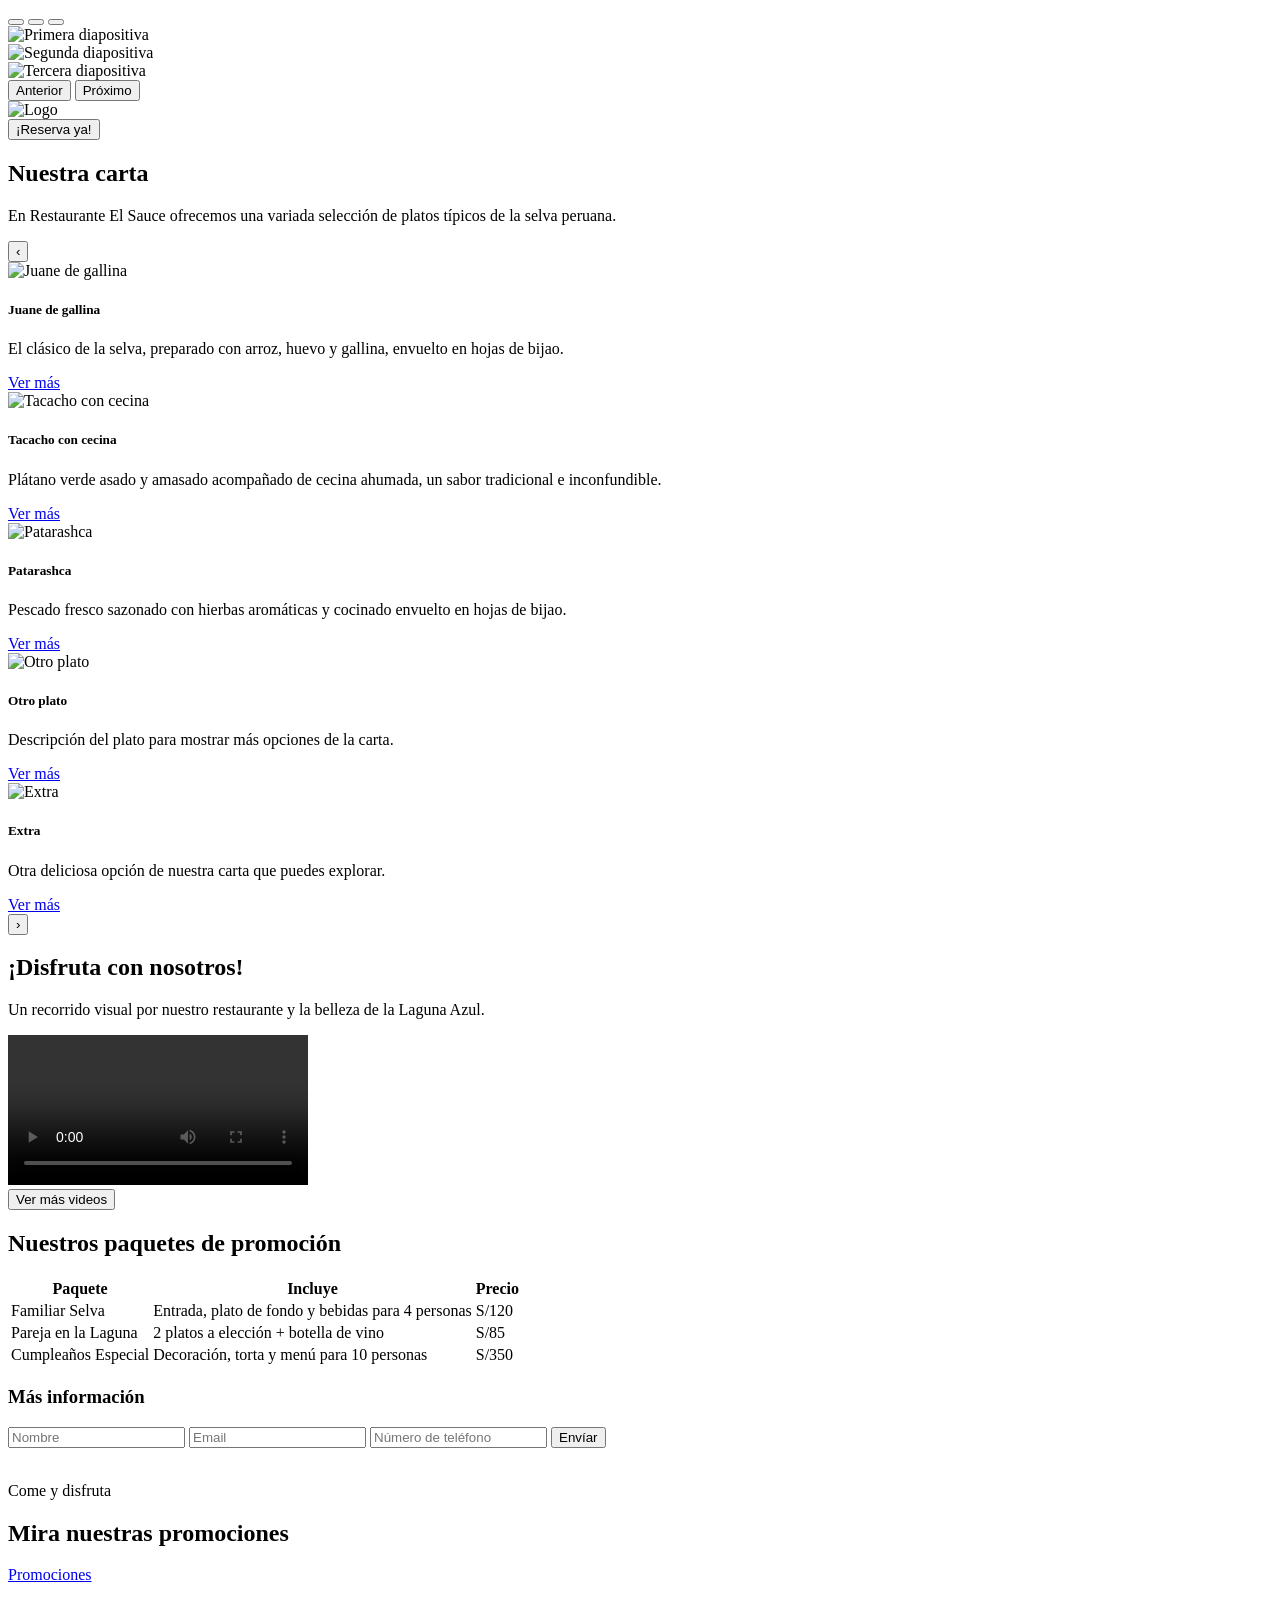
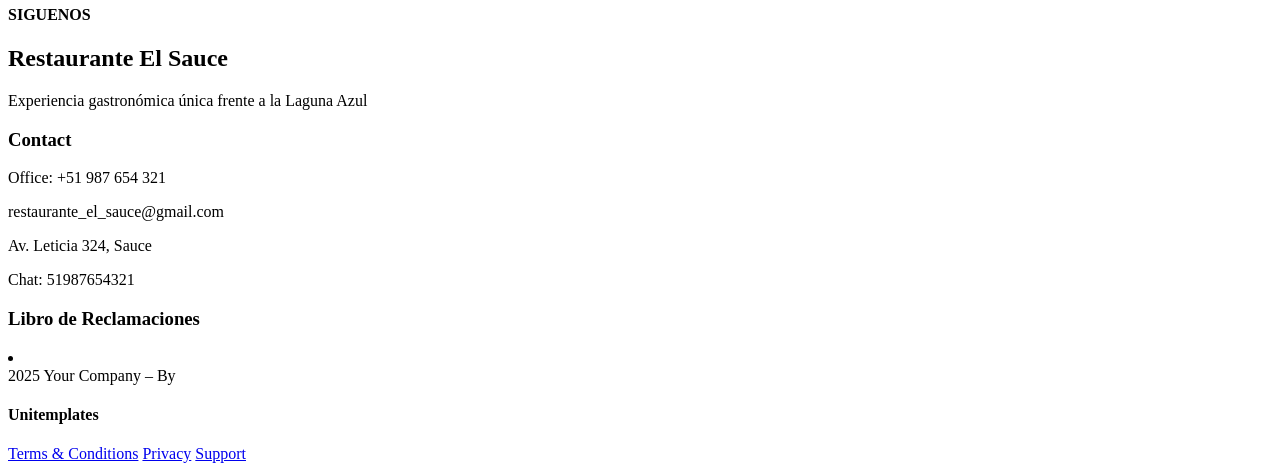
==== demo/src/main/resources/templates/index.html @ cd89e436 "version_01.3.3" ====
<!DOCTYPE html>
<html lang="en" xmlns:th="http://www.thymeleaf.org">
<head th:replace="~{Fragmentos/fragmentos :: head}"></head>
<body>

<div th:replace="~{Fragmentos/fragmentos :: reserva}"></div>
<div th:replace="~{Fragmentos/fragmentos :: login_cli}"></div>
<!--Cabecera-->
<div th:replace="~{Fragmentos/fragmentos :: header}"></div>

<!--section-->
<section class="carrusel" id="inicio">
<div id="carouselExampleIndicators" class="carousel slide" data-bs-ride="carousel">
  <div class="carousel-indicators">
    <button type="button" data-bs-target="#carouselExampleIndicators" data-bs-slide-to="0" class="active" aria-current="true" aria-label="Slide 1"></button>
    <button type="button" data-bs-target="#carouselExampleIndicators" data-bs-slide-to="1" aria-label="Slide 2"></button>
    <button type="button" data-bs-target="#carouselExampleIndicators" data-bs-slide-to="2" aria-label="Slide 3"></button>
  </div>
  <div class="carousel-inner">
    <div class="carousel-item active">
      <img th:src="@{/imgs/img1_carrusel.jpg}" class="d-block w-100" alt="Primera diapositiva">
    </div>
    <div class="carousel-item">
      <img th:src="@{/imgs/img2_carrusel.jpg}" class="d-block w-100" alt="Segunda diapositiva">
    </div>
    <div class="carousel-item">
      <img th:src="@{/imgs/img3_carrusel.jpg}" class="d-block w-100" alt="Tercera diapositiva">
    </div>
  </div>
  <button class="carousel-control-prev" type="button" data-bs-target="#carouselExampleIndicators" data-bs-slide="prev">
    <span class="carousel-control-prev-icon" aria-hidden="true"></span>
    <span class="visually-hidden">Anterior</span>
  </button>
  <button class="carousel-control-next" type="button" data-bs-target="#carouselExampleIndicators" data-bs-slide="next">
    <span class="carousel-control-next-icon" aria-hidden="true"></span>
    <span class="visually-hidden">Próximo</span>
  </button>

  <div class="carousel-caption-overlay">
    <img src="imgs/logo_el_sauce_blanco.png" alt="Logo" class="logo_carrusel">
    <form th:action="@{/reserva}" method="get"><button class="btn-tour">¡Reserva ya!</button></form>
  </div>

</div>

        <!-- Sección de Nuestras Clases -->
         <section class="clases-section" id="nuestra-carta">
  <div class="clases-container">
    <div class="clases-header">
      <h2 class="clases-title">Nuestra carta</h2>
      <p class="clases-subtitle">
        En Restaurante El Sauce ofrecemos una variada selección de platos típicos de la selva peruana.
      </p>
    </div>

    <div class="carousel-container">
      <button class="carousel-btn prev">‹</button>
      <div class="cards-wrapper">
        <div class="card">
          <div class="image-wrapper"><img th:src="@{/imgs/juane.jpg}" alt="Juane de gallina"></div>
          <div class="card-body">
            <h5 class="card-title">Juane de gallina</h5>
            <p class="card-text">El clásico de la selva, preparado con arroz, huevo y gallina, envuelto en hojas de bijao.</p>
            <a href="#" class="btn btn-primary">Ver más</a>
          </div>
        </div>

        <div class="card">
          <div class="image-wrapper"><img th:src="@{/imgs/cecina.jpg}" alt="Tacacho con cecina"></div>
          <div class="card-body">
            <h5 class="card-title">Tacacho con cecina</h5>
            <p class="card-text">Plátano verde asado y amasado acompañado de cecina ahumada, un sabor tradicional e inconfundible.</p>
            <a href="#" class="btn btn-primary">Ver más</a>
          </div>
        </div>

        <div class="card">
          <div class="image-wrapper"><img th:src="@{/imgs/patarashca.jpg}" alt="Patarashca"></div>
          <div class="card-body">
            <h5 class="card-title">Patarashca</h5>
            <p class="card-text">Pescado fresco sazonado con hierbas aromáticas y cocinado envuelto en hojas de bijao.</p>
            <a href="#" class="btn btn-primary">Ver más</a>
          </div>
        </div>

        <div class="card">
          <div class="image-wrapper"><img th:src="@{/imgs/otro.jpg}" alt="Otro plato"></div>
          <div class="card-body">
            <h5 class="card-title">Otro plato</h5>
            <p class="card-text">Descripción del plato para mostrar más opciones de la carta.</p>
            <a href="#" class="btn btn-primary">Ver más</a>
          </div>
        </div>

        <div class="card">
          <div class="image-wrapper"><img th:src="@{/imgs/extra.jpg}" alt="Extra"></div>
          <div class="card-body">
            <h5 class="card-title">Extra</h5>
            <p class="card-text">Otra deliciosa opción de nuestra carta que puedes explorar.</p>
            <a href="#" class="btn btn-primary">Ver más</a>
          </div>
        </div>

      </div>
      <button class="carousel-btn next">›</button>
    </div>
  </div>
</section>


        <section class="video-section" id="recorrido">

            <div class="content-wrapper">
                <!-- Título principal de la sección -->
                <h2 class="section-title">¡Disfruta con nosotros!</h2>
                <p class="section-subtitle">Un recorrido visual por nuestro restaurante y la belleza de la Laguna Azul.</p>

                <!-- Contenedor de video con el video del colegio -->
                <div class="video-container">
                    <div class="video-wrapper">
                        <video controls>
                            <source src="video/video-colegio.mp4" type="video/mp4">
                            Tu navegador no soporta el elemento de video.
                        </video>
                    </div>
                </div>

                <!-- Botón de llamada a la acción con ícono Font Awesome -->
                <div class="video-cta">
                    <button class="cta-button" onclick="showMoreVideos()">
                        <i class="fas fa-video"></i> Ver más videos
                    </button>
                </div>
            </div>
        </section>
        <section class="tabla-cursos" id="promociones">
            <h2 class="titulo-tabla">Nuestros paquetes de promoción</h2>
            <div class="tabla-responsiva">
                <table class="tabla-edukid">
                <thead>
                    <tr>
                        <th>Paquete</th>
                        <th>Incluye</th>
                        <th>Precio</th>
                        
                    </tr>
                </thead>
                <tbody>
                    <tr>
                        <td>Familiar Selva</td>
                        <td>Entrada, plato de fondo y bebidas para 4 personas</td>
                        <td>S/120</td>
                    </tr>
                    <tr>
                        <td>Pareja en la Laguna</td>
                        <td>2 platos a elección + botella de vino</td>
                        <td>S/85</td>
                    </tr>
                    <tr>
                        <td>Cumpleaños Especial</td>
                        <td>Decoración, torta y menú para 10 personas</td>
                        <td>S/350</td>
                    </tr>
                    </tbody>
                </table>
            </div>
        </section>
        
        <!--Formulario-->
        <section class="formulario-section" id="mas_informacion">
            <div class="formulario">
                <h3><i class="fas fa-envelope-open-text"></i> Más información</h3>
                <form>
                    <input type="text" placeholder="Nombre" required>
                    <input type="email" placeholder="Email" required>
                    <input type="text" placeholder="Número de teléfono" required>
                    <button type="submit"><i class="fas fa-paper-plane"></i> Envíar</button>
                </form>
            </div>
            <div class="formulario-img"><img src="imgs/form.jpg" alt=""></div>
        </section>
        
        <!-- Sección CTA - Inscribe a tu hijo -->
        <section class="cta-section">
            <div class="cta-container">
            <div class="cta-text">
                <p class="cta-subtitle">Come y disfruta</p>
                <h2 class="cta-title">Mira nuestras promociones</h2>
            </div>
            <a href="#promociones" class="cta-button">Promociones</a>
            </div>
        </section>
    </main>


    <footer class="footer" id="contacto">
        <div class="footer-social">
            <h4><i class="fas fa-share-nodes"></i> SIGUENOS</h4>
            <div class="icons-social">
                <a href="#"><i class="fab fa-facebook-f"></i></a>
                <a href="#"><i class="fab fa-x-twitter"></i></a>
                <a href="#"><i class="fab fa-linkedin-in"></i></a>
                <a href="#"><i class="fab fa-youtube"></i></a>
            </div>
        </div>
        <div class="contenedor">
            <div class="footer-columna">
                <h2 class="brand"><i class="fas fa-child"></i> Restaurante El Sauce</h2>
                <p>Experiencia gastronómica única frente a la Laguna Azul</p>
            </div>
        
            <div class="footer-columna">
                <h3><i class="fas fa-address-card"></i> Contact</h3>
                <p><i class="fas fa-phone"></i> Office: +51 987 654 321</p>
                <p><i class="fas fa-envelope"></i> restaurante_el_sauce@gmail.com</p>
                <p><i class="fas fa-location-dot"></i> Av. Leticia 324, Sauce</p>
                <p><i class="fab fa-whatsapp"></i> Chat: 51987654321</p>
            </div>
        


            <div class="footer-columna">
                <h3><i class="fa-solid fa-book"></i> Libro de Reclamaciones</h3>
                <li><a href="#"><img src="imgs/libro_reclamaciones.png" alt=""></a></li>
            </div>
            
        </div>
        <div class="final">
            <div class="izquierda-le">
                <i class="fas fa-copyright"></i> 2025 Your Company – By <h4> Unitemplates</h4>
            </div>              
            <div class="derecha-ri">
                <a href="#"><i class="fas fa-file-contract"></i> Terms & Conditions</a> 
                <a href="#"><i class="fas fa-shield-halved"></i> Privacy</a> 
                <a href="#"><i class="fas fa-headset"></i> Support</a>
            </div>
        </div>
    </footer>
    <a href="#" class="scroll-up">
        <i class="fa-solid fa-angle-up"></i>
    </a>
    <script src="scripts/scripts.js"></script>
</body>
</html>
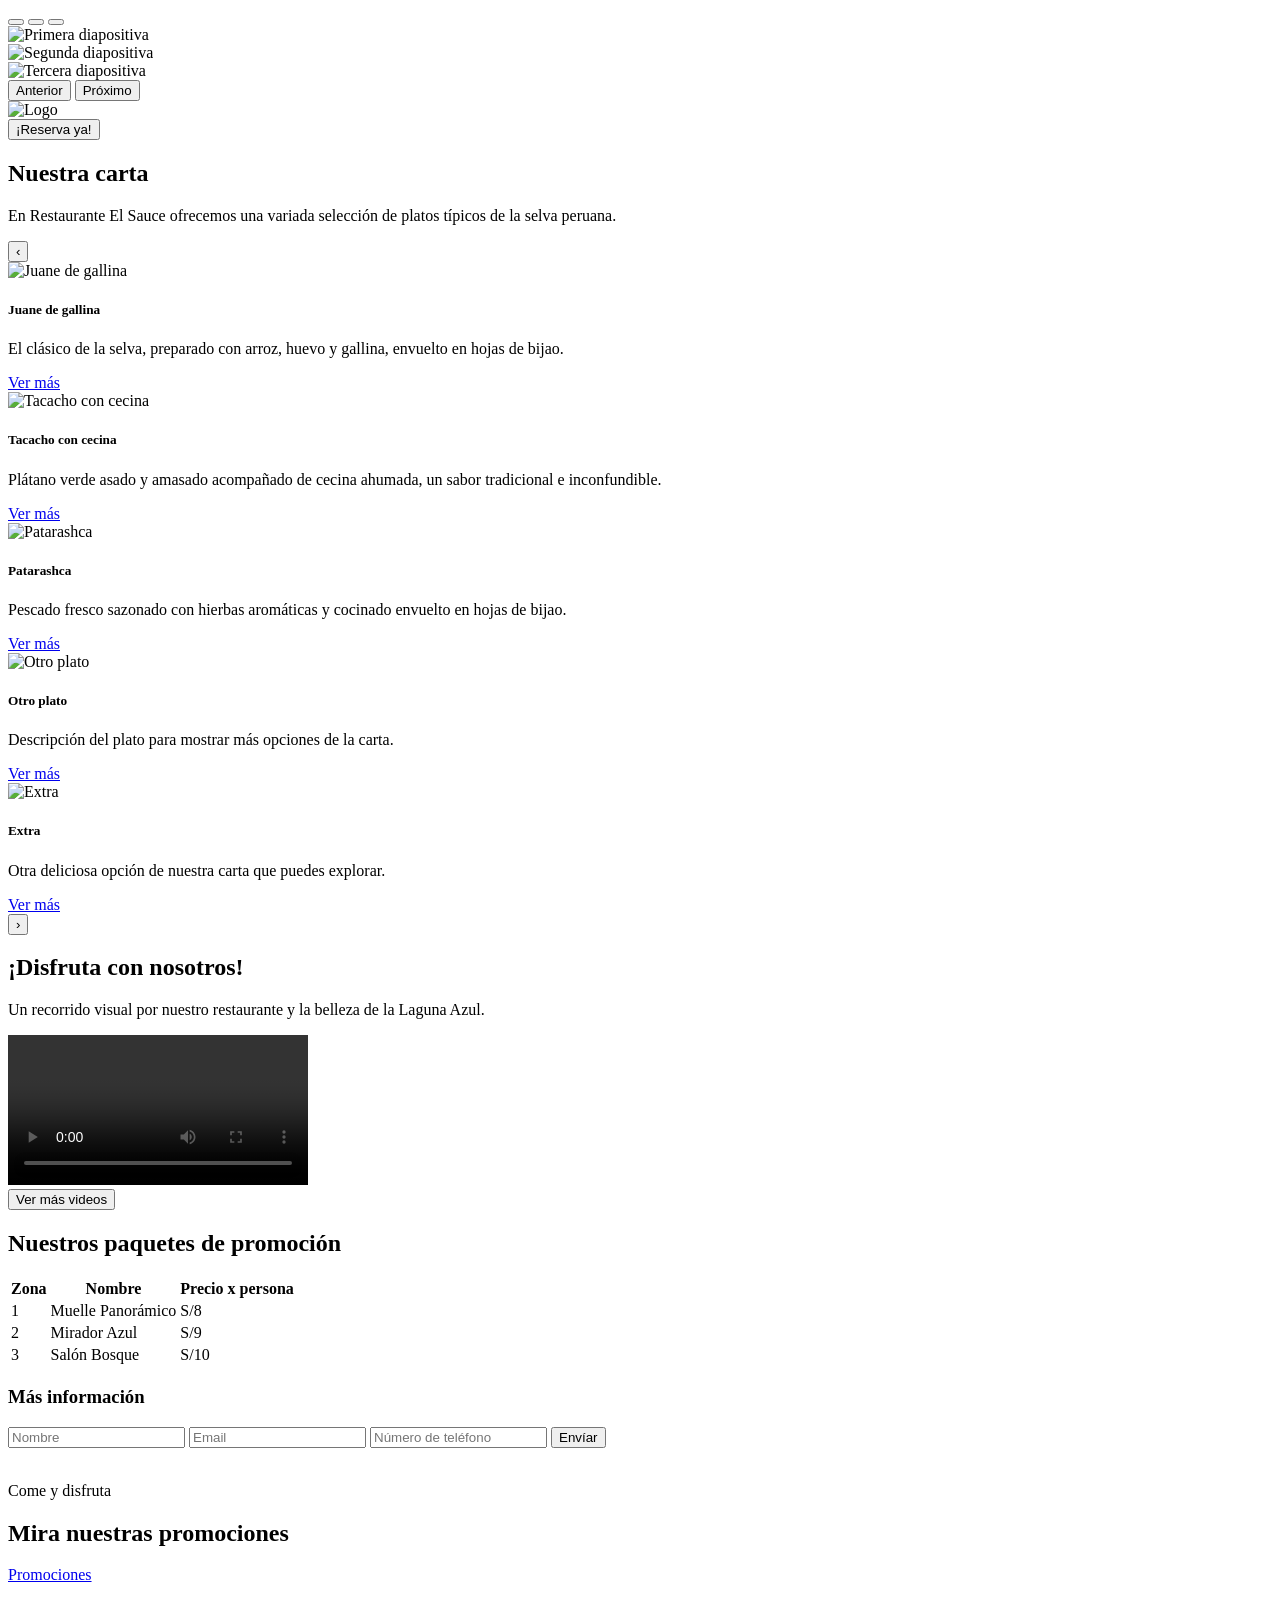
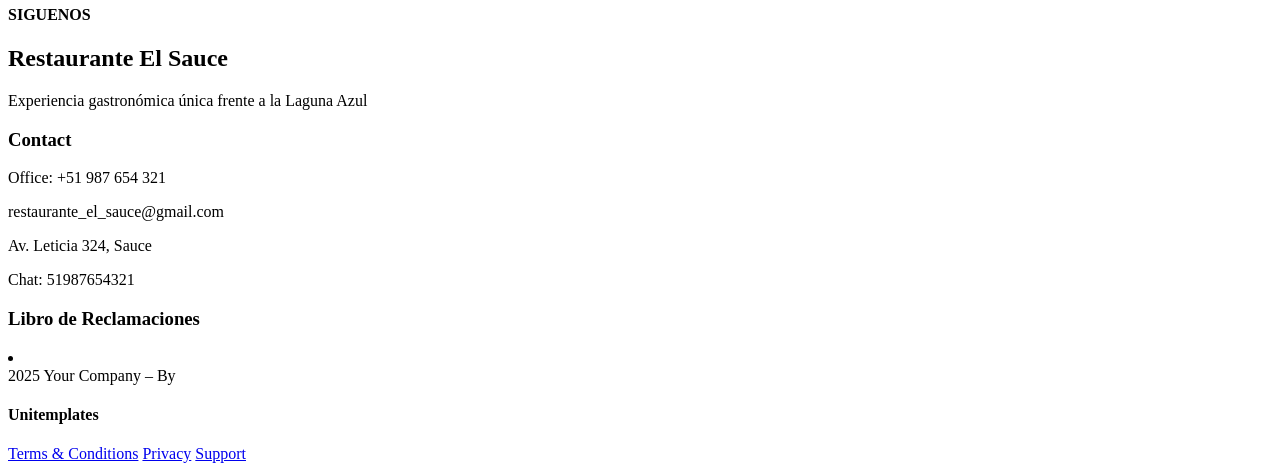
==== commit 090199dd: "version_01.6" ====
--- a/demo/src/main/resources/templates/index.html
+++ b/demo/src/main/resources/templates/index.html
@@ -4,10 +4,11 @@
 <body>
 
 <div th:replace="~{Fragmentos/fragmentos :: reserva}"></div>
-<div th:replace="~{Fragmentos/fragmentos :: login_cli}"></div>
+
 <!--Cabecera-->
 <div th:replace="~{Fragmentos/fragmentos :: header}"></div>
 
+<main>
 <!--section-->
 <section class="carrusel" id="inicio">
 <div id="carouselExampleIndicators" class="carousel slide" data-bs-ride="carousel">
@@ -139,27 +140,27 @@
                 <table class="tabla-edukid">
                 <thead>
                     <tr>
-                        <th>Paquete</th>
-                        <th>Incluye</th>
-                        <th>Precio</th>
+                        <th>Zona</th>
+                        <th>Nombre</th>
+                        <th>Precio x persona</th>
                         
                     </tr>
                 </thead>
                 <tbody>
                     <tr>
-                        <td>Familiar Selva</td>
-                        <td>Entrada, plato de fondo y bebidas para 4 personas</td>
-                        <td>S/120</td>
-                    </tr>
-                    <tr>
-                        <td>Pareja en la Laguna</td>
-                        <td>2 platos a elección + botella de vino</td>
-                        <td>S/85</td>
-                    </tr>
-                    <tr>
-                        <td>Cumpleaños Especial</td>
-                        <td>Decoración, torta y menú para 10 personas</td>
-                        <td>S/350</td>
+                        <td>1</td>
+                        <td>Muelle Panorámico</td>
+                        <td>S/8</td>
+                    </tr>
+                    <tr>
+                        <td>2</td>
+                        <td>Mirador Azul</td>
+                        <td>S/9</td>
+                    </tr>
+                    <tr>
+                        <td>3</td>
+                        <td>Salón Bosque</td>
+                        <td>S/10</td>
                     </tr>
                     </tbody>
                 </table>
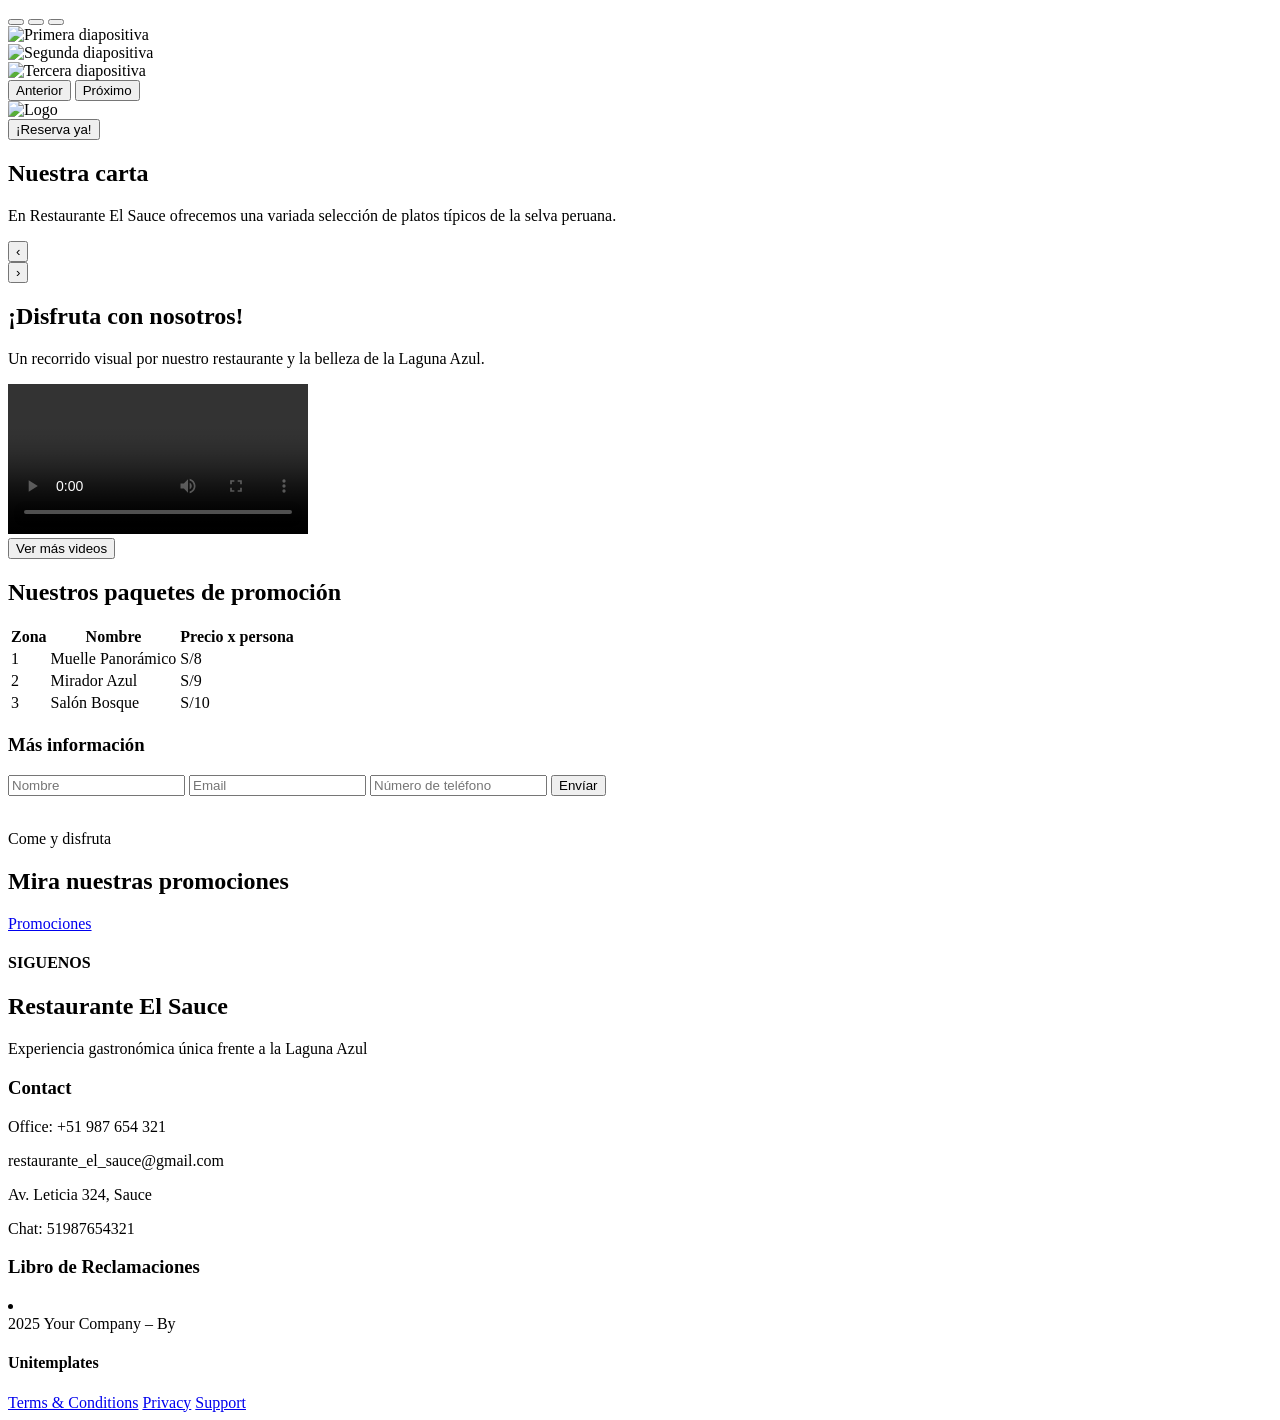
==== commit c72f3f8d: "version_02.1.1" ====
--- a/demo/src/main/resources/templates/index.html
+++ b/demo/src/main/resources/templates/index.html
@@ -56,58 +56,16 @@
 
     <div class="carousel-container">
       <button class="carousel-btn prev">‹</button>
-      <div class="cards-wrapper">
-        <div class="card">
-          <div class="image-wrapper"><img th:src="@{/imgs/juane.jpg}" alt="Juane de gallina"></div>
-          <div class="card-body">
-            <h5 class="card-title">Juane de gallina</h5>
-            <p class="card-text">El clásico de la selva, preparado con arroz, huevo y gallina, envuelto en hojas de bijao.</p>
-            <a href="#" class="btn btn-primary">Ver más</a>
-          </div>
-        </div>
-
-        <div class="card">
-          <div class="image-wrapper"><img th:src="@{/imgs/cecina.jpg}" alt="Tacacho con cecina"></div>
-          <div class="card-body">
-            <h5 class="card-title">Tacacho con cecina</h5>
-            <p class="card-text">Plátano verde asado y amasado acompañado de cecina ahumada, un sabor tradicional e inconfundible.</p>
-            <a href="#" class="btn btn-primary">Ver más</a>
-          </div>
-        </div>
-
-        <div class="card">
-          <div class="image-wrapper"><img th:src="@{/imgs/patarashca.jpg}" alt="Patarashca"></div>
-          <div class="card-body">
-            <h5 class="card-title">Patarashca</h5>
-            <p class="card-text">Pescado fresco sazonado con hierbas aromáticas y cocinado envuelto en hojas de bijao.</p>
-            <a href="#" class="btn btn-primary">Ver más</a>
-          </div>
-        </div>
-
-        <div class="card">
-          <div class="image-wrapper"><img th:src="@{/imgs/otro.jpg}" alt="Otro plato"></div>
-          <div class="card-body">
-            <h5 class="card-title">Otro plato</h5>
-            <p class="card-text">Descripción del plato para mostrar más opciones de la carta.</p>
-            <a href="#" class="btn btn-primary">Ver más</a>
-          </div>
-        </div>
-
-        <div class="card">
-          <div class="image-wrapper"><img th:src="@{/imgs/extra.jpg}" alt="Extra"></div>
-          <div class="card-body">
-            <h5 class="card-title">Extra</h5>
-            <p class="card-text">Otra deliciosa opción de nuestra carta que puedes explorar.</p>
-            <a href="#" class="btn btn-primary">Ver más</a>
-          </div>
-        </div>
-
+      <div class="cards-wrapper" id="cardsWrapper">
+        
       </div>
       <button class="carousel-btn next">›</button>
     </div>
   </div>
 </section>
-
+<script th:inline="javascript">
+    window.platosData = /*[[${platos}]]*/ [];
+</script>
 
         <section class="video-section" id="recorrido">
 
@@ -240,6 +198,7 @@
     <a href="#" class="scroll-up">
         <i class="fa-solid fa-angle-up"></i>
     </a>
-    <script src="scripts/scripts.js"></script>
+    <script th:src="@{/scripts/carta.js}"></script>
+    
 </body>
 </html>
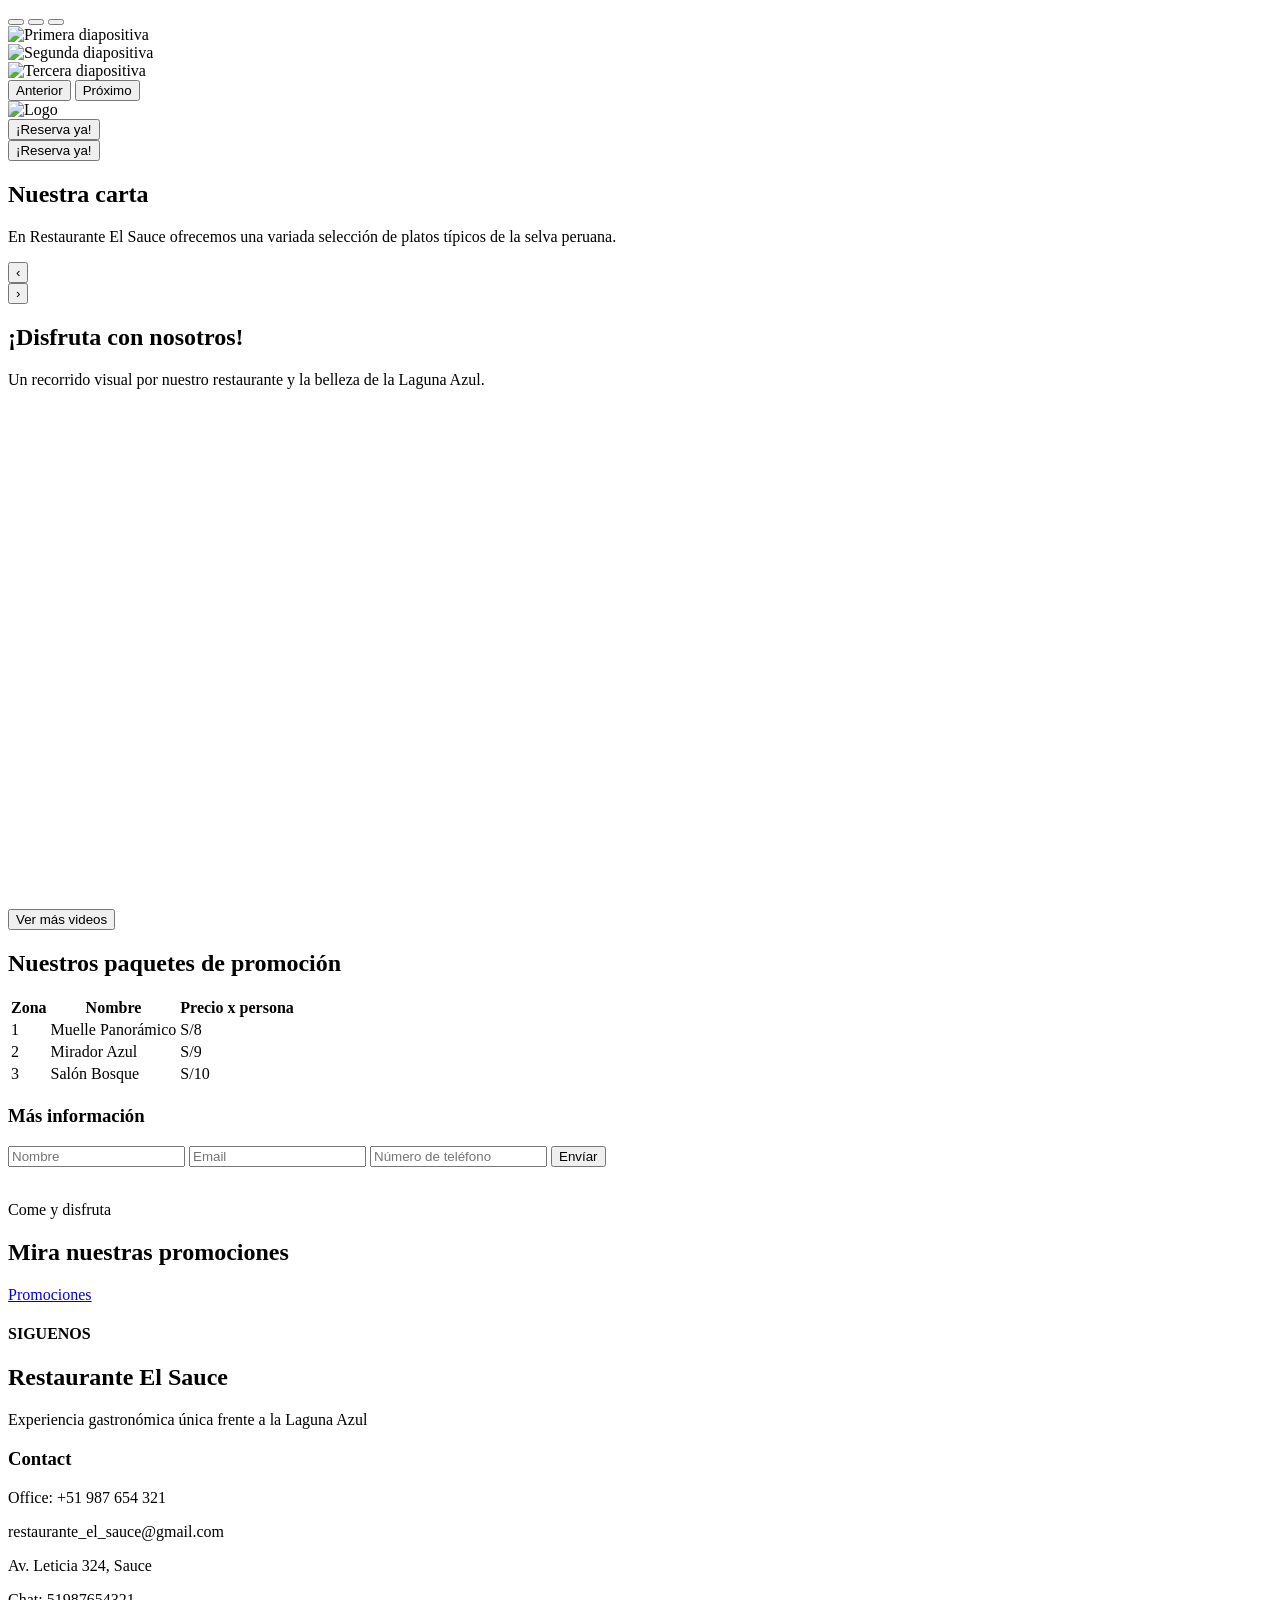
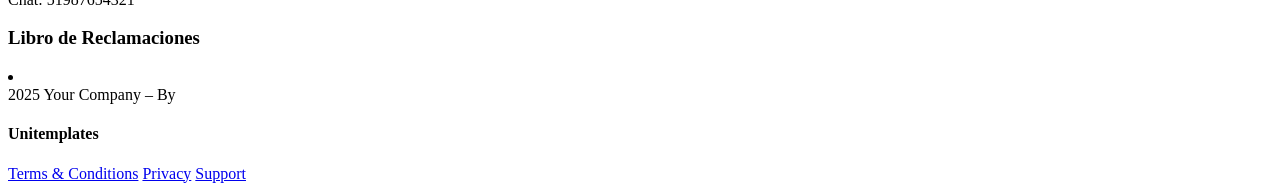
==== commit 57eae85e: "version_03.1.1" ====
--- a/demo/src/main/resources/templates/index.html
+++ b/demo/src/main/resources/templates/index.html
@@ -3,7 +3,7 @@
 <head th:replace="~{Fragmentos/fragmentos :: head}"></head>
 <body>
 
-<div th:replace="~{Fragmentos/fragmentos :: reserva}"></div>
+
 
 <!--Cabecera-->
 <div th:replace="~{Fragmentos/fragmentos :: header}"></div>
@@ -39,7 +39,18 @@
 
   <div class="carousel-caption-overlay">
     <img src="imgs/logo_el_sauce_blanco.png" alt="Logo" class="logo_carrusel">
-    <form th:action="@{/reserva}" method="get"><button class="btn-tour">¡Reserva ya!</button></form>
+    <div th:if="${usuarioLogeado != null}">
+    <!-- Usuario logueado: va al formulario de reservas -->
+    <form th:action="@{/reserva}" method="get">
+        <button class="btn-tour">¡Reserva ya!</button>
+    </form>
+</div>
+
+<div th:if="${usuarioLogeado == null}">
+    <!-- Usuario NO logueado: muestra alerta -->
+    <button class="btn-tour" onclick="alert('Debes iniciar sesión para reservar!')">¡Reserva ya!</button>
+</div>
+
   </div>
 
 </div>
@@ -76,12 +87,19 @@
 
                 <!-- Contenedor de video con el video del colegio -->
                 <div class="video-container">
-                    <div class="video-wrapper">
-                        <video controls>
-                            <source src="video/video-colegio.mp4" type="video/mp4">
-                            Tu navegador no soporta el elemento de video.
-                        </video>
-                    </div>
+                      <div class="video-wrapper">
+        <iframe 
+            width="100%" 
+            height="500" 
+            src="https://www.youtube.com/embed/U6_TnHS0PoU?autoplay=1&mute=1&loop=1&playlist=U6_TnHS0PoU" 
+            title="Restaurante El Sauce" 
+            frameborder="0" 
+            allow="accelerometer; autoplay; clipboard-write; encrypted-media; gyroscope; picture-in-picture; web-share" 
+            referrerpolicy="strict-origin-when-cross-origin" 
+            allowfullscreen>
+        </iframe>
+    </div>
+</div>
                 </div>
 
                 <!-- Botón de llamada a la acción con ícono Font Awesome -->
@@ -198,6 +216,9 @@
     <a href="#" class="scroll-up">
         <i class="fa-solid fa-angle-up"></i>
     </a>
+    <script src="https://cdn.jsdelivr.net/npm/bootstrap@5.3.3/dist/js/bootstrap.bundle.min.js"></script>
+    
+    <script th:src="@{/scripts/scripts.js}"></script>
     <script th:src="@{/scripts/carta.js}"></script>
     
 </body>
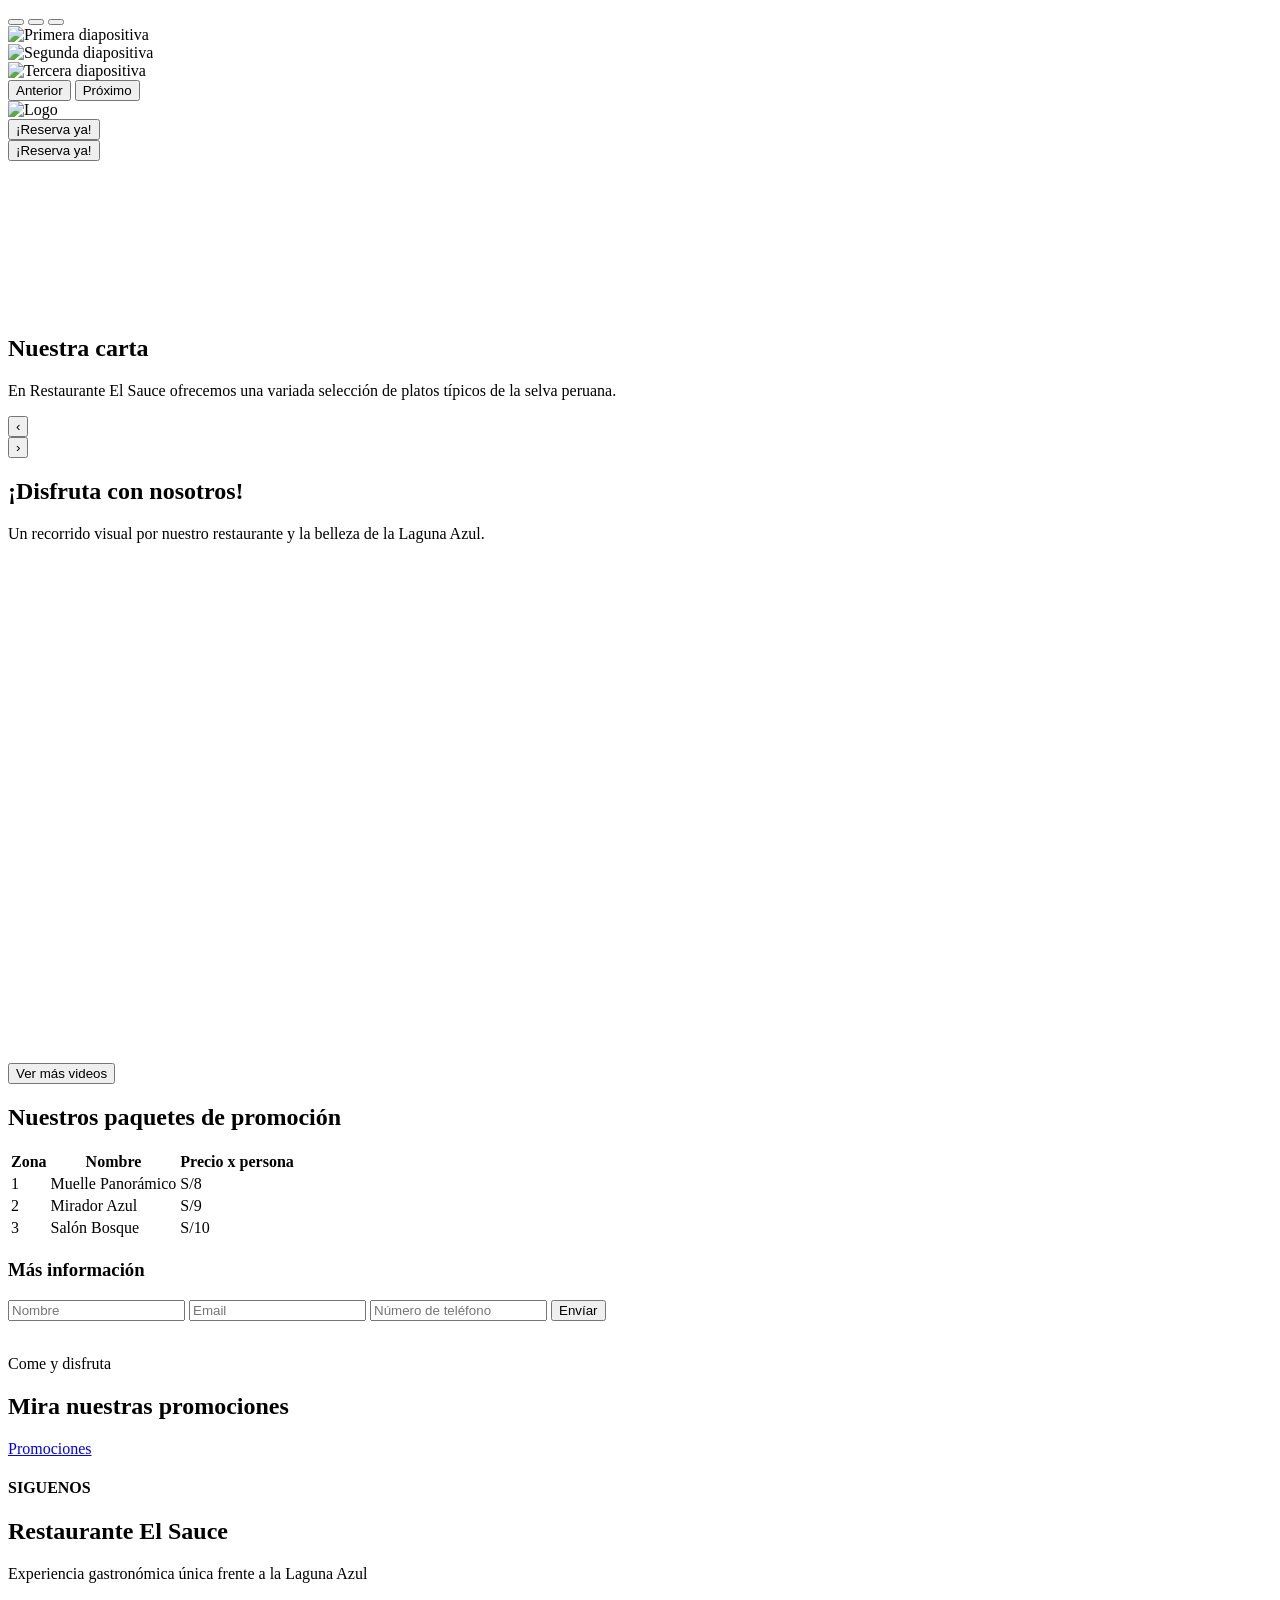
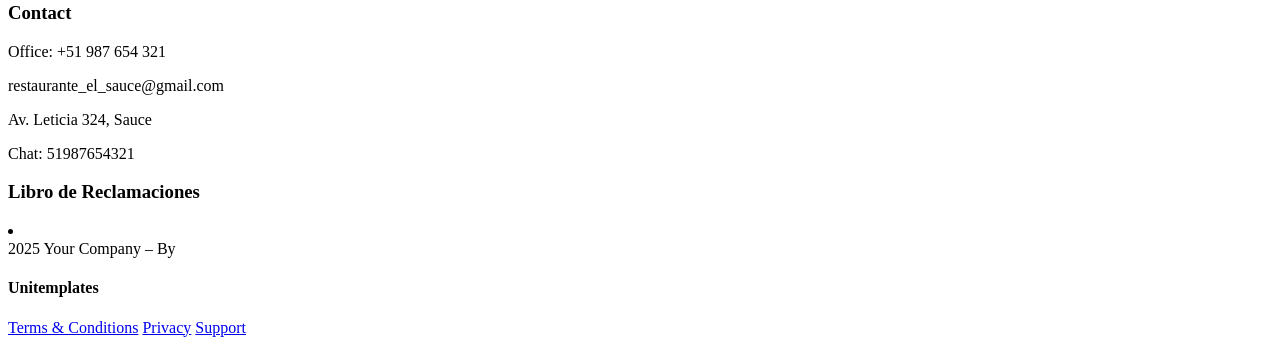
==== commit abe97e9c: "version_03.1.3" ====
--- a/demo/src/main/resources/templates/index.html
+++ b/demo/src/main/resources/templates/index.html
@@ -1,148 +1,157 @@
 <!DOCTYPE html>
 <html lang="en" xmlns:th="http://www.thymeleaf.org">
+
 <head th:replace="~{Fragmentos/fragmentos :: head}"></head>
+
 <body>
 
 
 
-<!--Cabecera-->
-<div th:replace="~{Fragmentos/fragmentos :: header}"></div>
-
-<main>
-<!--section-->
-<section class="carrusel" id="inicio">
-<div id="carouselExampleIndicators" class="carousel slide" data-bs-ride="carousel">
-  <div class="carousel-indicators">
-    <button type="button" data-bs-target="#carouselExampleIndicators" data-bs-slide-to="0" class="active" aria-current="true" aria-label="Slide 1"></button>
-    <button type="button" data-bs-target="#carouselExampleIndicators" data-bs-slide-to="1" aria-label="Slide 2"></button>
-    <button type="button" data-bs-target="#carouselExampleIndicators" data-bs-slide-to="2" aria-label="Slide 3"></button>
-  </div>
-  <div class="carousel-inner">
-    <div class="carousel-item active">
-      <img th:src="@{/imgs/img1_carrusel.jpg}" class="d-block w-100" alt="Primera diapositiva">
-    </div>
-    <div class="carousel-item">
-      <img th:src="@{/imgs/img2_carrusel.jpg}" class="d-block w-100" alt="Segunda diapositiva">
-    </div>
-    <div class="carousel-item">
-      <img th:src="@{/imgs/img3_carrusel.jpg}" class="d-block w-100" alt="Tercera diapositiva">
-    </div>
-  </div>
-  <button class="carousel-control-prev" type="button" data-bs-target="#carouselExampleIndicators" data-bs-slide="prev">
-    <span class="carousel-control-prev-icon" aria-hidden="true"></span>
-    <span class="visually-hidden">Anterior</span>
-  </button>
-  <button class="carousel-control-next" type="button" data-bs-target="#carouselExampleIndicators" data-bs-slide="next">
-    <span class="carousel-control-next-icon" aria-hidden="true"></span>
-    <span class="visually-hidden">Próximo</span>
-  </button>
-
-  <div class="carousel-caption-overlay">
-    <img src="imgs/logo_el_sauce_blanco.png" alt="Logo" class="logo_carrusel">
-    <div th:if="${usuarioLogeado != null}">
-    <!-- Usuario logueado: va al formulario de reservas -->
-    <form th:action="@{/reserva}" method="get">
-        <button class="btn-tour">¡Reserva ya!</button>
-    </form>
-</div>
-
-<div th:if="${usuarioLogeado == null}">
-    <!-- Usuario NO logueado: muestra alerta -->
-    <button class="btn-tour" onclick="alert('Debes iniciar sesión para reservar!')">¡Reserva ya!</button>
-</div>
-
-  </div>
-
-</div>
-
+    <!--Cabecera-->
+    <div th:replace="~{Fragmentos/fragmentos :: header}"></div>
+
+    <main>
+        <!--section-->
+        <section class="carrusel" id="inicio">
+            <div id="carouselExampleIndicators" class="carousel slide" data-bs-ride="carousel">
+                <div class="carousel-indicators">
+                    <button type="button" data-bs-target="#carouselExampleIndicators" data-bs-slide-to="0"
+                        class="active" aria-current="true" aria-label="Slide 1"></button>
+                    <button type="button" data-bs-target="#carouselExampleIndicators" data-bs-slide-to="1"
+                        aria-label="Slide 2"></button>
+                    <button type="button" data-bs-target="#carouselExampleIndicators" data-bs-slide-to="2"
+                        aria-label="Slide 3"></button>
+                </div>
+                <div class="carousel-inner">
+                    <div class="carousel-item active">
+                        <img th:src="@{/imgs/img1_carrusel.jpg}" class="d-block w-100" alt="Primera diapositiva">
+                    </div>
+                    <div class="carousel-item">
+                        <img th:src="@{/imgs/img2_carrusel.jpg}" class="d-block w-100" alt="Segunda diapositiva">
+                    </div>
+                    <div class="carousel-item">
+                        <img th:src="@{/imgs/img3_carrusel.jpg}" class="d-block w-100" alt="Tercera diapositiva">
+                    </div>
+                </div>
+                <button class="carousel-control-prev" type="button" data-bs-target="#carouselExampleIndicators"
+                    data-bs-slide="prev">
+                    <span class="carousel-control-prev-icon" aria-hidden="true"></span>
+                    <span class="visually-hidden">Anterior</span>
+                </button>
+                <button class="carousel-control-next" type="button" data-bs-target="#carouselExampleIndicators"
+                    data-bs-slide="next">
+                    <span class="carousel-control-next-icon" aria-hidden="true"></span>
+                    <span class="visually-hidden">Próximo</span>
+                </button>
+
+                <div class="carousel-caption-overlay">
+                    <img th:src="@{/imgs/logo_el_sauce_blanco.png}" alt="Logo" class="logo_carrusel">
+                    <div th:if="${usuarioLogeado != null}">
+                        <!-- Usuario logueado: va al formulario de reservas -->
+                        <form th:action="@{/reserva}" method="get">
+                            <button class="btn-tour">¡Reserva ya!</button>
+                        </form>
+                    </div>
+
+                    <div th:if="${usuarioLogeado == null}">
+                        <!-- Usuario NO logueado: muestra alerta -->
+                        <button class="btn-tour" onclick="alert('Debes iniciar sesión para reservar!')">¡Reserva
+                            ya!</button>
+                    </div>
+
+                </div>
+
+            </div>
+        </section>
         <!-- Sección de Nuestras Clases -->
-         <section class="clases-section" id="nuestra-carta">
-  <div class="clases-container">
-    <div class="clases-header">
-      <h2 class="clases-title">Nuestra carta</h2>
-      <p class="clases-subtitle">
-        En Restaurante El Sauce ofrecemos una variada selección de platos típicos de la selva peruana.
-      </p>
-    </div>
-
-    <div class="carousel-container">
-      <button class="carousel-btn prev">‹</button>
-      <div class="cards-wrapper" id="cardsWrapper">
-        
-      </div>
-      <button class="carousel-btn next">›</button>
-    </div>
-  </div>
-</section>
-<script th:inline="javascript">
-    window.platosData = /*[[${platos}]]*/ [];
-</script>
+        <section class="clases-section video-bg" id="nuestra-carta">
+            <!--fondo video-->
+            <video autoplay muted loop id="video-carta-bg">
+                <source th:src="@{/video/carta_fondo.mp4}" type="video/mp4">
+            </video>
+            <div class="clases-container">
+                <div class="clases-header">
+                    <h2 class="clases-title">Nuestra carta</h2>
+                    <p class="clases-subtitle">
+                        En Restaurante El Sauce ofrecemos una variada selección de platos típicos de la selva peruana.
+                    </p>
+                </div>
+
+                <div class="carousel-container">
+                    <button class="carousel-btn prev">‹</button>
+                    <div class="cards-wrapper" id="cardsWrapper">
+
+                    </div>
+                    <button class="carousel-btn next">›</button>
+                </div>
+            </div>
+        </section>
+        <script th:inline="javascript">
+            window.platosData = /*[[${platos}]]*/[];
+        </script>
 
         <section class="video-section" id="recorrido">
 
             <div class="content-wrapper">
                 <!-- Título principal de la sección -->
                 <h2 class="section-title">¡Disfruta con nosotros!</h2>
-                <p class="section-subtitle">Un recorrido visual por nuestro restaurante y la belleza de la Laguna Azul.</p>
+                <p class="section-subtitle">Un recorrido visual por nuestro restaurante y la belleza de la Laguna Azul.
+                </p>
 
                 <!-- Contenedor de video con el video del colegio -->
                 <div class="video-container">
-                      <div class="video-wrapper">
-        <iframe 
-            width="100%" 
-            height="500" 
-            src="https://www.youtube.com/embed/U6_TnHS0PoU?autoplay=1&mute=1&loop=1&playlist=U6_TnHS0PoU" 
-            title="Restaurante El Sauce" 
-            frameborder="0" 
-            allow="accelerometer; autoplay; clipboard-write; encrypted-media; gyroscope; picture-in-picture; web-share" 
-            referrerpolicy="strict-origin-when-cross-origin" 
-            allowfullscreen>
-        </iframe>
-    </div>
-</div>
-                </div>
-
-                <!-- Botón de llamada a la acción con ícono Font Awesome -->
-                <div class="video-cta">
-                    <button class="cta-button" onclick="showMoreVideos()">
-                        <i class="fas fa-video"></i> Ver más videos
-                    </button>
-                </div>
+                    <div class="video-wrapper">
+                        <iframe width="100%" height="500"
+                            src="https://www.youtube.com/embed/U6_TnHS0PoU?autoplay=1&mute=1&loop=1&playlist=U6_TnHS0PoU"
+                            title="Restaurante El Sauce" frameborder="0"
+                            allow="accelerometer; autoplay; clipboard-write; encrypted-media; gyroscope; picture-in-picture; web-share"
+                            referrerpolicy="strict-origin-when-cross-origin" allowfullscreen>
+                        </iframe>
+                    </div>
+                </div>
+            </div>
+
+            <!-- Botón de llamada a la acción con ícono Font Awesome -->
+            <div class="video-cta">
+                <button class="cta-button" onclick="showMoreVideos()">
+                    <i class="fas fa-video"></i> Ver más videos
+                </button>
+            </div>
             </div>
         </section>
         <section class="tabla-cursos" id="promociones">
             <h2 class="titulo-tabla">Nuestros paquetes de promoción</h2>
             <div class="tabla-responsiva">
                 <table class="tabla-edukid">
-                <thead>
-                    <tr>
-                        <th>Zona</th>
-                        <th>Nombre</th>
-                        <th>Precio x persona</th>
-                        
-                    </tr>
-                </thead>
-                <tbody>
-                    <tr>
-                        <td>1</td>
-                        <td>Muelle Panorámico</td>
-                        <td>S/8</td>
-                    </tr>
-                    <tr>
-                        <td>2</td>
-                        <td>Mirador Azul</td>
-                        <td>S/9</td>
-                    </tr>
-                    <tr>
-                        <td>3</td>
-                        <td>Salón Bosque</td>
-                        <td>S/10</td>
-                    </tr>
+                    <thead>
+                        <tr>
+                            <th>Zona</th>
+                            <th>Nombre</th>
+                            <th>Precio x persona</th>
+
+                        </tr>
+                    </thead>
+                    <tbody>
+                        <tr>
+                            <td>1</td>
+                            <td>Muelle Panorámico</td>
+                            <td>S/8</td>
+                        </tr>
+                        <tr>
+                            <td>2</td>
+                            <td>Mirador Azul</td>
+                            <td>S/9</td>
+                        </tr>
+                        <tr>
+                            <td>3</td>
+                            <td>Salón Bosque</td>
+                            <td>S/10</td>
+                        </tr>
                     </tbody>
                 </table>
             </div>
         </section>
-        
+
         <!--Formulario-->
         <section class="formulario-section" id="mas_informacion">
             <div class="formulario">
@@ -156,15 +165,15 @@
             </div>
             <div class="formulario-img"><img src="imgs/form.jpg" alt=""></div>
         </section>
-        
+
         <!-- Sección CTA - Inscribe a tu hijo -->
         <section class="cta-section">
             <div class="cta-container">
-            <div class="cta-text">
-                <p class="cta-subtitle">Come y disfruta</p>
-                <h2 class="cta-title">Mira nuestras promociones</h2>
-            </div>
-            <a href="#promociones" class="cta-button">Promociones</a>
+                <div class="cta-text">
+                    <p class="cta-subtitle">Come y disfruta</p>
+                    <h2 class="cta-title">Mira nuestras promociones</h2>
+                </div>
+                <a href="#promociones" class="cta-button">Promociones</a>
             </div>
         </section>
     </main>
@@ -185,7 +194,7 @@
                 <h2 class="brand"><i class="fas fa-child"></i> Restaurante El Sauce</h2>
                 <p>Experiencia gastronómica única frente a la Laguna Azul</p>
             </div>
-        
+
             <div class="footer-columna">
                 <h3><i class="fas fa-address-card"></i> Contact</h3>
                 <p><i class="fas fa-phone"></i> Office: +51 987 654 321</p>
@@ -193,22 +202,22 @@
                 <p><i class="fas fa-location-dot"></i> Av. Leticia 324, Sauce</p>
                 <p><i class="fab fa-whatsapp"></i> Chat: 51987654321</p>
             </div>
-        
+
 
 
             <div class="footer-columna">
                 <h3><i class="fa-solid fa-book"></i> Libro de Reclamaciones</h3>
                 <li><a href="#"><img src="imgs/libro_reclamaciones.png" alt=""></a></li>
             </div>
-            
+
         </div>
         <div class="final">
             <div class="izquierda-le">
                 <i class="fas fa-copyright"></i> 2025 Your Company – By <h4> Unitemplates</h4>
-            </div>              
+            </div>
             <div class="derecha-ri">
-                <a href="#"><i class="fas fa-file-contract"></i> Terms & Conditions</a> 
-                <a href="#"><i class="fas fa-shield-halved"></i> Privacy</a> 
+                <a href="#"><i class="fas fa-file-contract"></i> Terms & Conditions</a>
+                <a href="#"><i class="fas fa-shield-halved"></i> Privacy</a>
                 <a href="#"><i class="fas fa-headset"></i> Support</a>
             </div>
         </div>
@@ -217,9 +226,10 @@
         <i class="fa-solid fa-angle-up"></i>
     </a>
     <script src="https://cdn.jsdelivr.net/npm/bootstrap@5.3.3/dist/js/bootstrap.bundle.min.js"></script>
-    
+
     <script th:src="@{/scripts/scripts.js}"></script>
     <script th:src="@{/scripts/carta.js}"></script>
-    
+
 </body>
-</html>
+
+</html>
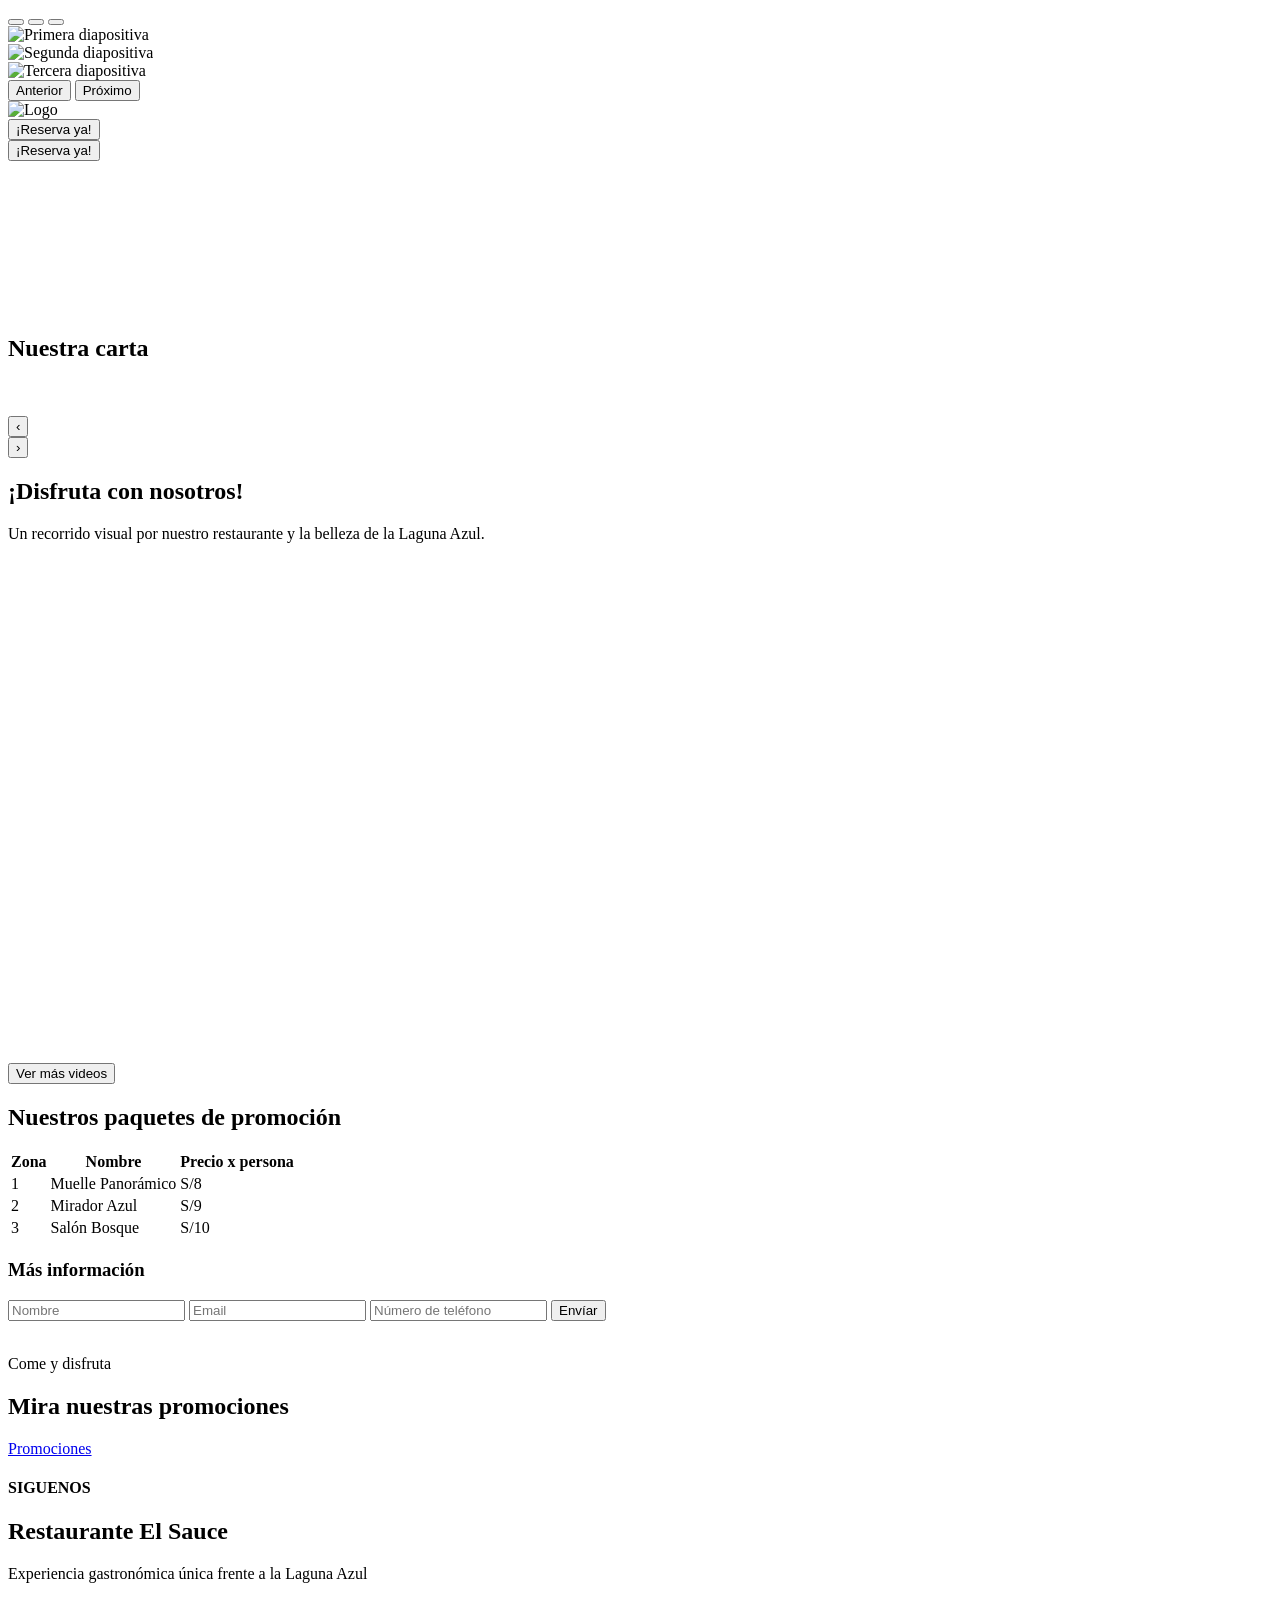
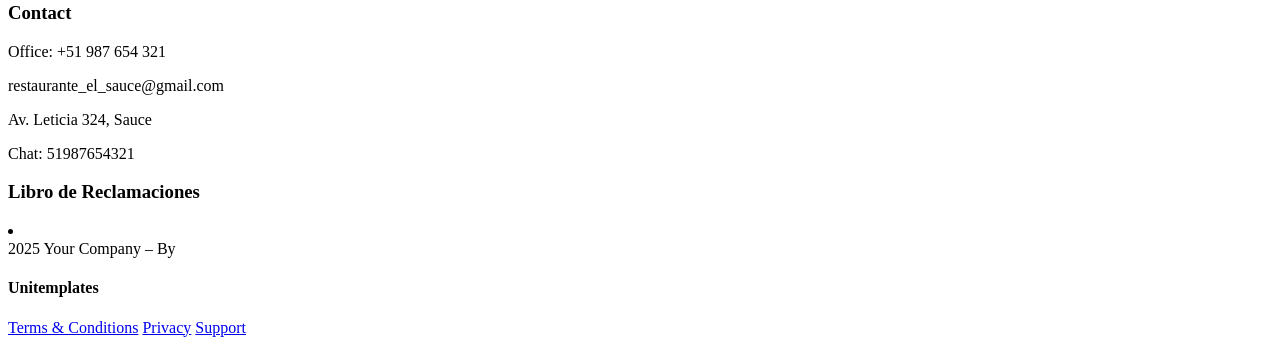
==== commit 6cf85034: "version_04" ====
--- a/demo/src/main/resources/templates/index.html
+++ b/demo/src/main/resources/templates/index.html
@@ -64,15 +64,15 @@
             </div>
         </section>
         <!-- Sección de Nuestras Clases -->
-        <section class="clases-section video-bg" id="nuestra-carta">
+        <section class="clases-section carta-bg" id="nuestra-carta">
             <!--fondo video-->
-            <video autoplay muted loop id="video-carta-bg">
+            <video autoplay muted loop class="carta-video">
                 <source th:src="@{/video/carta_fondo.mp4}" type="video/mp4">
             </video>
             <div class="clases-container">
                 <div class="clases-header">
                     <h2 class="clases-title">Nuestra carta</h2>
-                    <p class="clases-subtitle">
+                    <p class="clases-subtitle" style="color: white;">
                         En Restaurante El Sauce ofrecemos una variada selección de platos típicos de la selva peruana.
                     </p>
                 </div>
